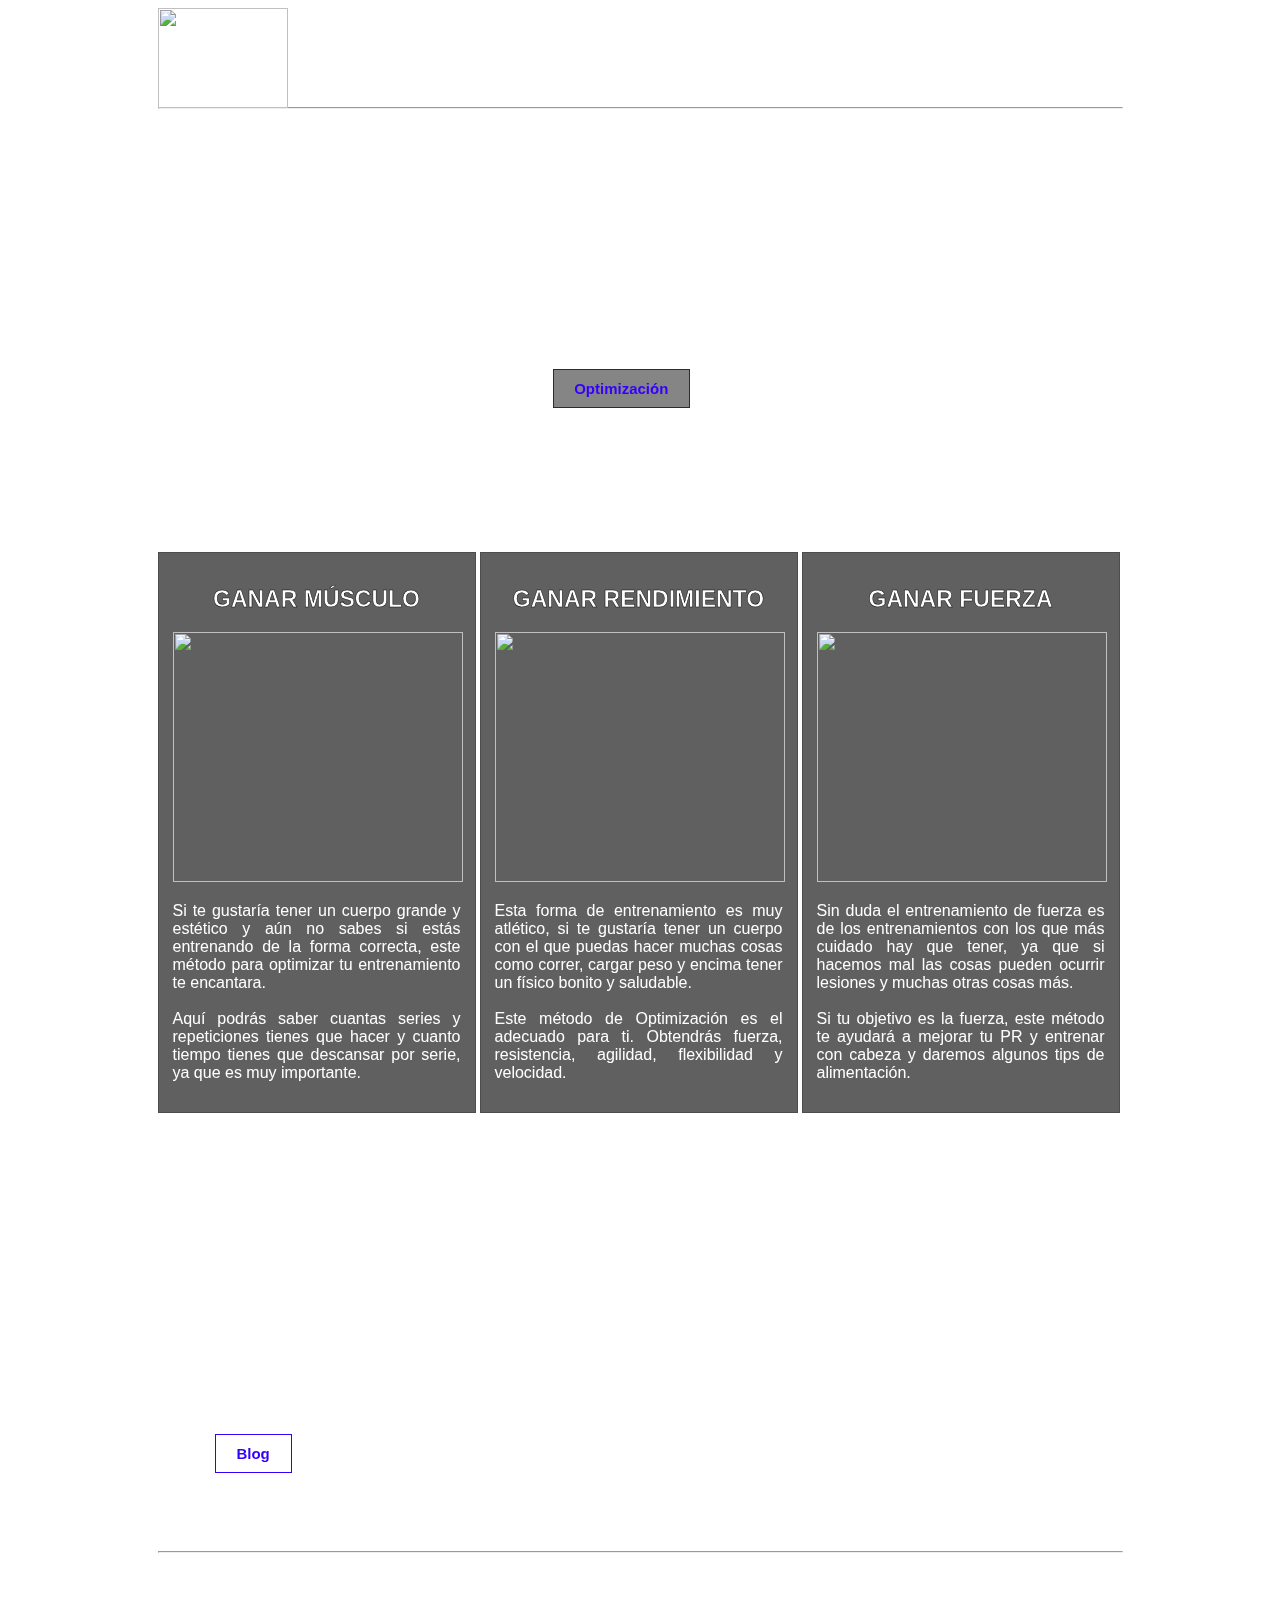
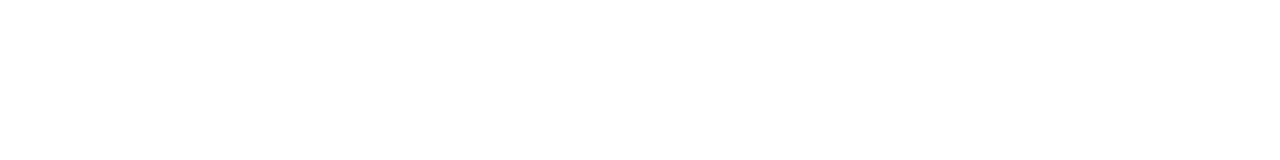
==== index.html @ 7dc213a3 "Add files via upload" ====
<!DOCTYPE html>
<html lang="es">
<head>
    <!--indica al servidor que el contenido de la página es código HTML y su codificación de caracteres es UTF-8-->
    <meta http-equiv="Content-Type" content="text/html; charset=UTF-8"> 
    <!--Sirve para poder mostrar la pagina web en versiones anteriores de IE es decir ayuda con la compatibilidad-->
    <meta http-equiv="X-UA-Compatible" content="IE=edge">
    <!--Sirve para optimizar la web para sitios moviles, ayuda a definir el ancho, alto y escala del área usada por el navegador-->
    <meta name="Viewport" content="width=deVice-width, initial-scale=1.0">
    <!--Sirve para poder indentificar al autor de la página, solo debe haber una metatag como esta en la página-->
    <meta name="author" content="Brian Vilchez">

    <title>Document</title>
    <link rel="stylesheet" href="estilo.css">
    <script type="aplicacion/ld+json" >
    
    { "@contexto" : "https://schema.org" , "@tipo" : " Artículo" , 
  "mainEntityOfPage": {
    "@tipo": "Página web",
    "@identificación": "https://brianrvr.github.io/Vi/"
  },"titular" : "
   VI" , "imagen" : "
   " , "autor" : { "@tipo" : "  
   
     Organización" , "nombre" : "
     VI" }, "editor" : { "@tipo" : "Organización" , "nombre" : "
    
   
     
     Brian" , "logotipo" : { "@type" : "ImageObject" , "url" : "
     
       
       https://brianrvr.github.io/Vi/imagenes/LOGO.png" } }, "fecha de publicación" : "
    
  
   2022-12-10" ,
  "fecha modificada": "2022-12-11"} </script>


</head>
<body>
   
    <div class="container">
        
        <div class="header">
            <img src="../Vi/imagenes/LOGO.png" height="100" width="130" alt="">
            <ul class="menu">
                <li>
                    <a href="../Vi/index.html">Inicio</a>
                </li>
                <li>
                    <a href="../Vi/optimi/optimizacion.html">Optimización</a>
                </li>
                <li>
                    <a href="../Vi/blog/blog.html">Blog</a>
                </li>
                <li>
                    <a href="../Vi/Contactofor/formulario.html">Contactanos</a>
                </li>

            </ul>
        </div>
        <hr>
        <header class="fondo">
            <H1>ENTRENA CON CABEZA</H1>
            <a href="../Vi/optimi/optimizacion.html" class="btn1">Optimización<i class="fas fa-angle-double-right"></i> </a>
            
        </header>
        <div class="row">
            <div class="col">
                <h2>GANAR MÚSCULO</h2>
                <img src="../Vi/imagenes/musculo.jpg" height="250" width="290" alt="">
                <p>Si te gustaría tener un cuerpo grande y estético y aún no sabes si estás entrenando de la forma correcta, este método para optimizar tu entrenamiento te encantara. <br> <br> Aquí podrás saber cuantas series y repeticiones tienes que hacer y cuanto tiempo tienes que descansar por serie, ya que es muy importante.</p>
            </div>
            <div class="col">
                <h2>GANAR RENDIMIENTO</h2>
                <img src="../Vi/imagenes/rendimiento.jpg" height="250" width="290" alt="">
                <p>Esta forma de entrenamiento es muy atlético, si te gustaría tener un cuerpo con el que puedas hacer muchas cosas como correr, cargar peso y encima tener un físico bonito y saludable. <br><br> Este método de Optimización es el adecuado para ti. Obtendrás fuerza, resistencia, agilidad, flexibilidad y velocidad.</p>
            </div>
            <div class="col">
                <h2>GANAR FUERZA</h2>
                <img src="../Vi/imagenes/fuerza.jpg" height="250" width="290" alt="">
                <p>Sin duda el entrenamiento de fuerza es de los entrenamientos con los que más cuidado hay que tener, ya que si hacemos mal las cosas pueden ocurrir lesiones y muchas otras cosas más. <br><br> Si tu objetivo es la fuerza, este método te ayudará a mejorar tu PR y entrenar con cabeza y daremos algunos tips de alimentación.</p>
            </div>
        </div>
        <div class="portada">
            <h1>¿AL FALLO?</h1>
            <p>Muchas personas preguntan si es bueno llegar <br> siempre al fallo en cada entrenamiento. Si quieres<br> saberlo entra a nuestro blog</p>
            <a href="../Vi/blog/blog.html" class="btn">Blog<i class="fas fa-angle-double-right"></i> </a>
        </div>
        <hr class="hr2">
        <div class="footer">
           <div class="caja"></div> 
                <span><a href="https://www.google.com/intl/es/gmail/about/">VIFIT@gmail.com</a> <br><br> <a class="num">625083349</a></span>
                <ul class="menuf">
                    <li>
                        <a href="../Vi/Protecciondedatos/politicas.html">Politicas&nbsp;de&nbsp;Privacidad</a>
                    </li>
                    <li>
                        <a href="https://www.instagram.com/?__coig_restricted=1">@VIinsta</a>
                    </li>
                    <li>
                        <a href="https://twitter.com/?lang=ES">@VItwitter</a>
                    </li>
                
                </ul>
            
        </div>
    </div>
</body>
</html>
---- estilo.css ----
@import url('https://fonts.googleapis.com/css2?family=Karla&display=swap');

.container{
    width: 965px;
    margin: auto;
    border-radius: 25px;
   
}
.top{
    margin-top: 30px;

}

body{
    display: flex;
    align-items: center;
    justify-content: center;
    /*height: 100vh;*/
    background: url("../Vi/imagenes/lolo.jpg")center;
    background-size: cover;
    backdrop-filter: blur(10px);
}
.menu{
    float: right;
    margin-top: 4%;
    font-family: 'Lexend Deca', sans-serif;
    
    
}
.menu li{
    display: inline-block;
}
.menu a{
    color:white;
	text-decoration: none;
	padding: 10px;
    
	
}
.menu a:hover{
    
	text-decoration: none;
	padding: 10px;
	border-bottom: 2px solid white;
    
}
.col{
    border: 0.1px solid #4d4d4d;
    background-color: #0000009f;
    width: 288px;
    display: inline-block;
    /*vertical-align: top;*/
    text-align: justify;
    padding: 14px;
}
.col h2{
    text-align: center;
    /*color:#3300ff;*/
    color:#ffffff;      
    font-family:'Lexend Deca', sans-serif;
    -webkit-text-stroke: 0.5px black;
    font-size: 23px;
}
p{
    font-size: 16px;
    font-family: 'Lexend Deca', sans-serif;;
    color: white;
}
.row{
    margin-left: 0px;
}
.footer{
    overflow: hidden;
}
.footer a{
    color: rgb(255, 255, 255);
    text-decoration: none;
}
.footer span{
    float: left;
    margin-top: 10px;
    margin-left: 30px;
}

header{
    margin-bottom: 4%;
    background: url('../Vi/imagenes/F.jpg') no-repeat center/cover;
    width: 965px;
    height: 400px;
    
}
.fondo h1{
    
    font-size: 50px;
    font-family: 'Lexend Deca', sans-serif;
    padding-top: 15%;
    text-align: center;
    color: white;
    margin-top: -4px;
}
hr{
    margin-top: -5px;
}
.portada{
    margin-top: 4%;
    background: url('../Vi/imagenes/portada.png') no-repeat center/cover;
    width: 965px;
    height: 400px;
}
 /*------Estilo de letra------*/
 .portada h1{
    font-size: 50px;
    color: white;
    font-family: 'Lexend Deca', sans-serif;
    text-align: left;
    margin-left: 3%;
    padding-top:110px;

 }
 .portada p{
    font-size: 14px;
    font-family: 'Lexend Deca', sans-serif;
    margin-left: 6%;
 }
  /*-----boton de portada superior*/
  .btn1{
    font-family: 'Lexend Deca', sans-serif;
    text-decoration: none;
    cursor: pointer;
    display: inline-block;
    border: 0;
    font-weight: bold;
    padding: 10px 20px;
    background: rgba(0, 0, 0, 0.479);
    color: #3300ff;
    font-size: 15px;
    border: 1px solid #3300ff;
    width: 95px;
    margin-left: 41%;
    
    
 }
 .btn1:hover{
    color: #3300ff;
    border: 1px solid #3300ff;
    opacity: .8;
    
 }
 /*-----boton de portada inferior*/
 .btn{
    font-family: 'Lexend Deca', sans-serif;
    text-decoration: none;
    cursor: pointer;
    display: inline-block;
    border: 0;
    font-weight: bold;
    padding: 10px 20px;
    background: transparent;
    color: #3300ff;
    font-size: 15px;
    border: 1px solid #3300ff;
    width: 35px;
    
    
 }
 .btn:hover{
    color: #3300ff;
    border: 1px solid #3300ff;
    opacity: .7;
 }
 a{
    margin-top: 2%;
    margin-left: 6%;
 }
 .hr2{
    margin-top: 0%;
    margin-bottom: auto;
 }
 /*footer links pie de pagina*/
.footer{
    
    margin-bottom: 5%;
    background: #00000000;
    width: 100%;
    height: 150px;
}
.menuf{
    text-decoration: none;
    float: right;
    margin-top: 2%;
    font-family: 'Lexend Deca', sans-serif;
    margin-right:2%;
}
.menuf li{
    display: inline-block;
    
}
.menuf a{
    color:white;
	text-decoration: none;
	padding: 13px;
   
    
	
}
.menuf a:hover{
    padding: 13px;
	text-decoration: none;
	border-bottom: 2px solid white;
    
}
.caja{
    margin-top: 4%;
}
.num{
    font-size: 15px;
    font-family: Arial, Helvetica, sans-serif;
    margin-left: 7%;
}
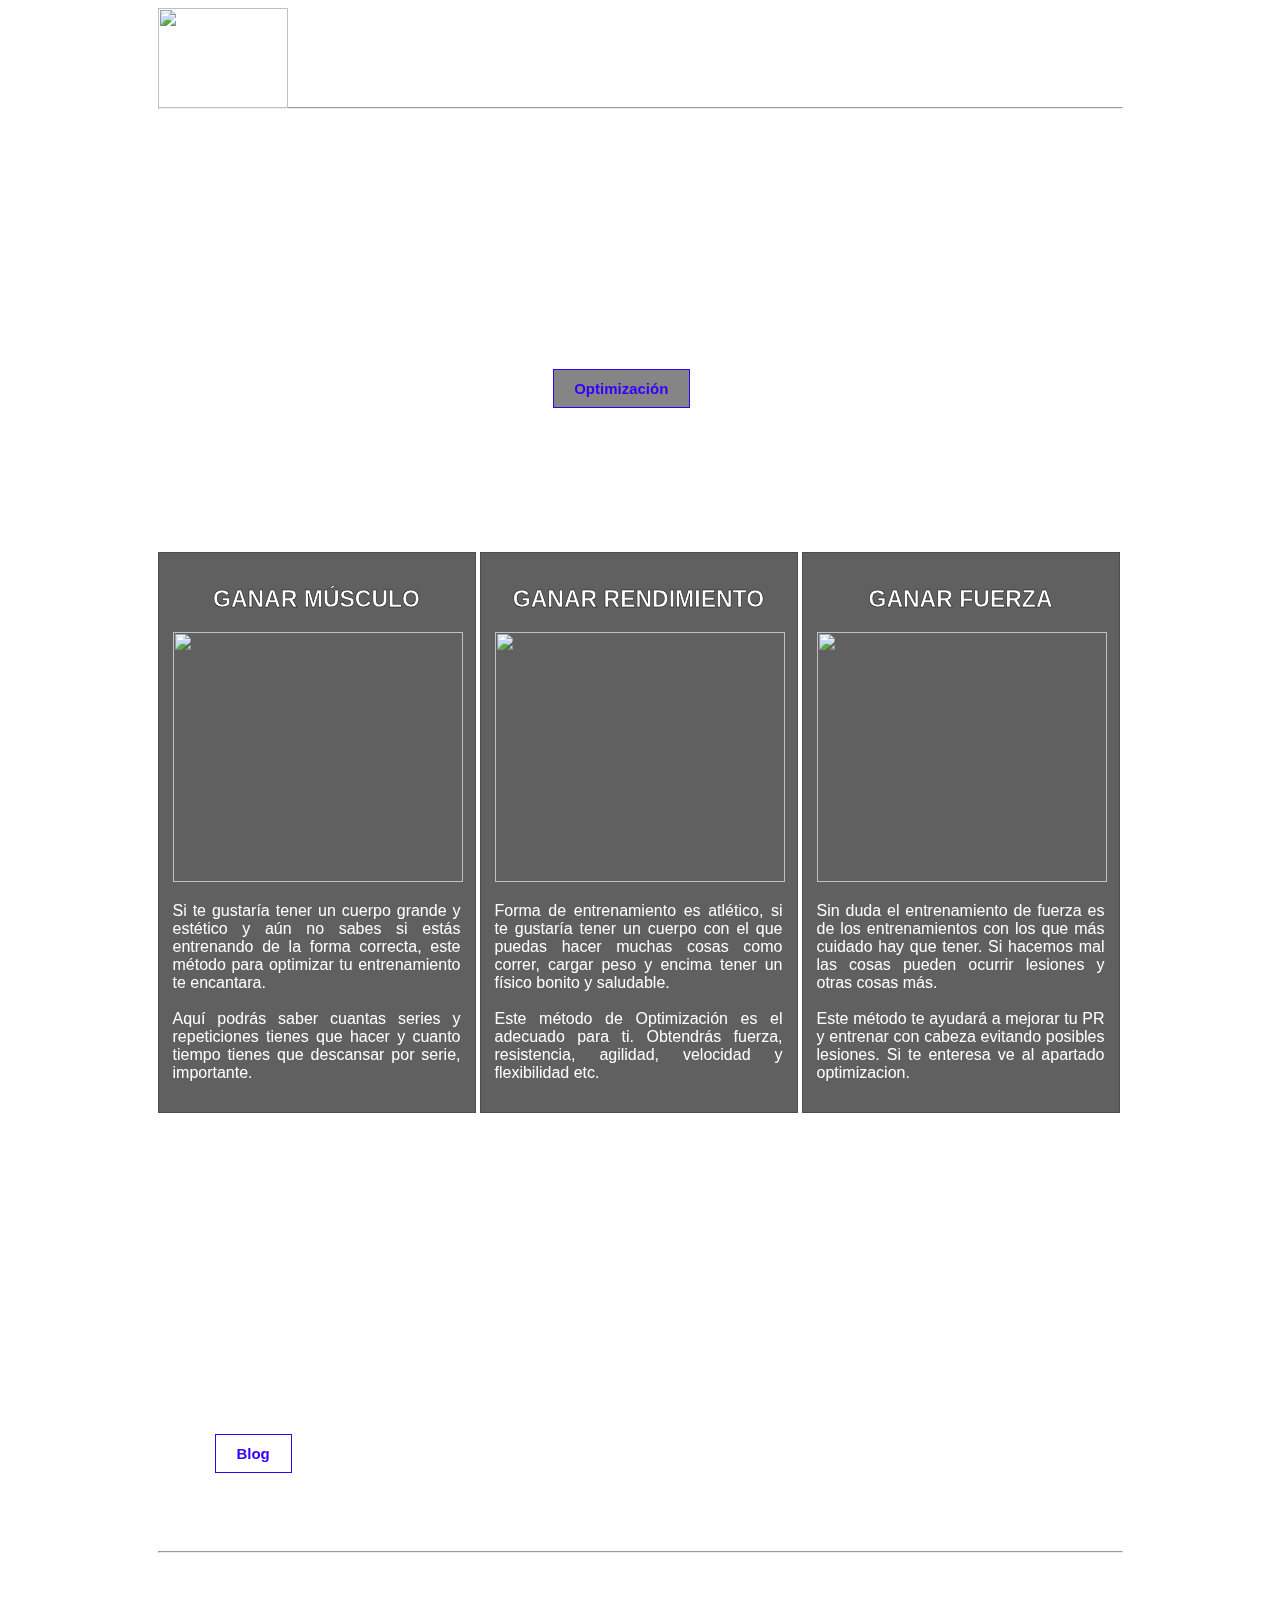
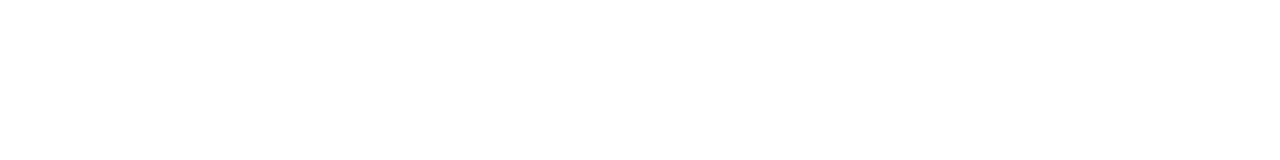
==== commit 88226b5a: "Update index.html" ====
--- a/index.html
+++ b/index.html
@@ -70,17 +70,17 @@
             <div class="col">
                 <h2>GANAR MÚSCULO</h2>
                 <img src="../Vi/imagenes/musculo.jpg" height="250" width="290" alt="">
-                <p>Si te gustaría tener un cuerpo grande y estético y aún no sabes si estás entrenando de la forma correcta, este método para optimizar tu entrenamiento te encantara. <br> <br> Aquí podrás saber cuantas series y repeticiones tienes que hacer y cuanto tiempo tienes que descansar por serie, ya que es muy importante.</p>
+                <p>Si te gustaría tener un cuerpo grande y estético y aún no sabes si estás entrenando de la forma correcta, este método para optimizar tu entrenamiento te encantara. <br> <br> Aquí podrás saber cuantas series y repeticiones tienes que hacer y cuanto tiempo tienes que descansar por serie, importante.</p>
             </div>
             <div class="col">
                 <h2>GANAR RENDIMIENTO</h2>
                 <img src="../Vi/imagenes/rendimiento.jpg" height="250" width="290" alt="">
-                <p>Esta forma de entrenamiento es muy atlético, si te gustaría tener un cuerpo con el que puedas hacer muchas cosas como correr, cargar peso y encima tener un físico bonito y saludable. <br><br> Este método de Optimización es el adecuado para ti. Obtendrás fuerza, resistencia, agilidad, flexibilidad y velocidad.</p>
+                <p>Forma de entrenamiento es atlético, si te gustaría tener un cuerpo con el que puedas hacer muchas cosas como correr, cargar peso y encima tener un físico bonito y saludable. <br><br> Este método de Optimización es el adecuado para ti. Obtendrás fuerza, resistencia, agilidad, velocidad y flexibilidad etc.</p>
             </div>
             <div class="col">
                 <h2>GANAR FUERZA</h2>
                 <img src="../Vi/imagenes/fuerza.jpg" height="250" width="290" alt="">
-                <p>Sin duda el entrenamiento de fuerza es de los entrenamientos con los que más cuidado hay que tener, ya que si hacemos mal las cosas pueden ocurrir lesiones y muchas otras cosas más. <br><br> Si tu objetivo es la fuerza, este método te ayudará a mejorar tu PR y entrenar con cabeza y daremos algunos tips de alimentación.</p>
+                <p>Sin duda el entrenamiento de fuerza es de los entrenamientos con los que más cuidado hay que tener. Si hacemos mal las cosas pueden ocurrir lesiones y otras cosas más. <br><br> Este método te ayudará a mejorar tu PR y entrenar con cabeza evitando posibles lesiones. Si te enteresa ve al apartado optimizacion.</p>
             </div>
         </div>
         <div class="portada">
@@ -108,4 +108,4 @@
         </div>
     </div>
 </body>
-</html>+</html>
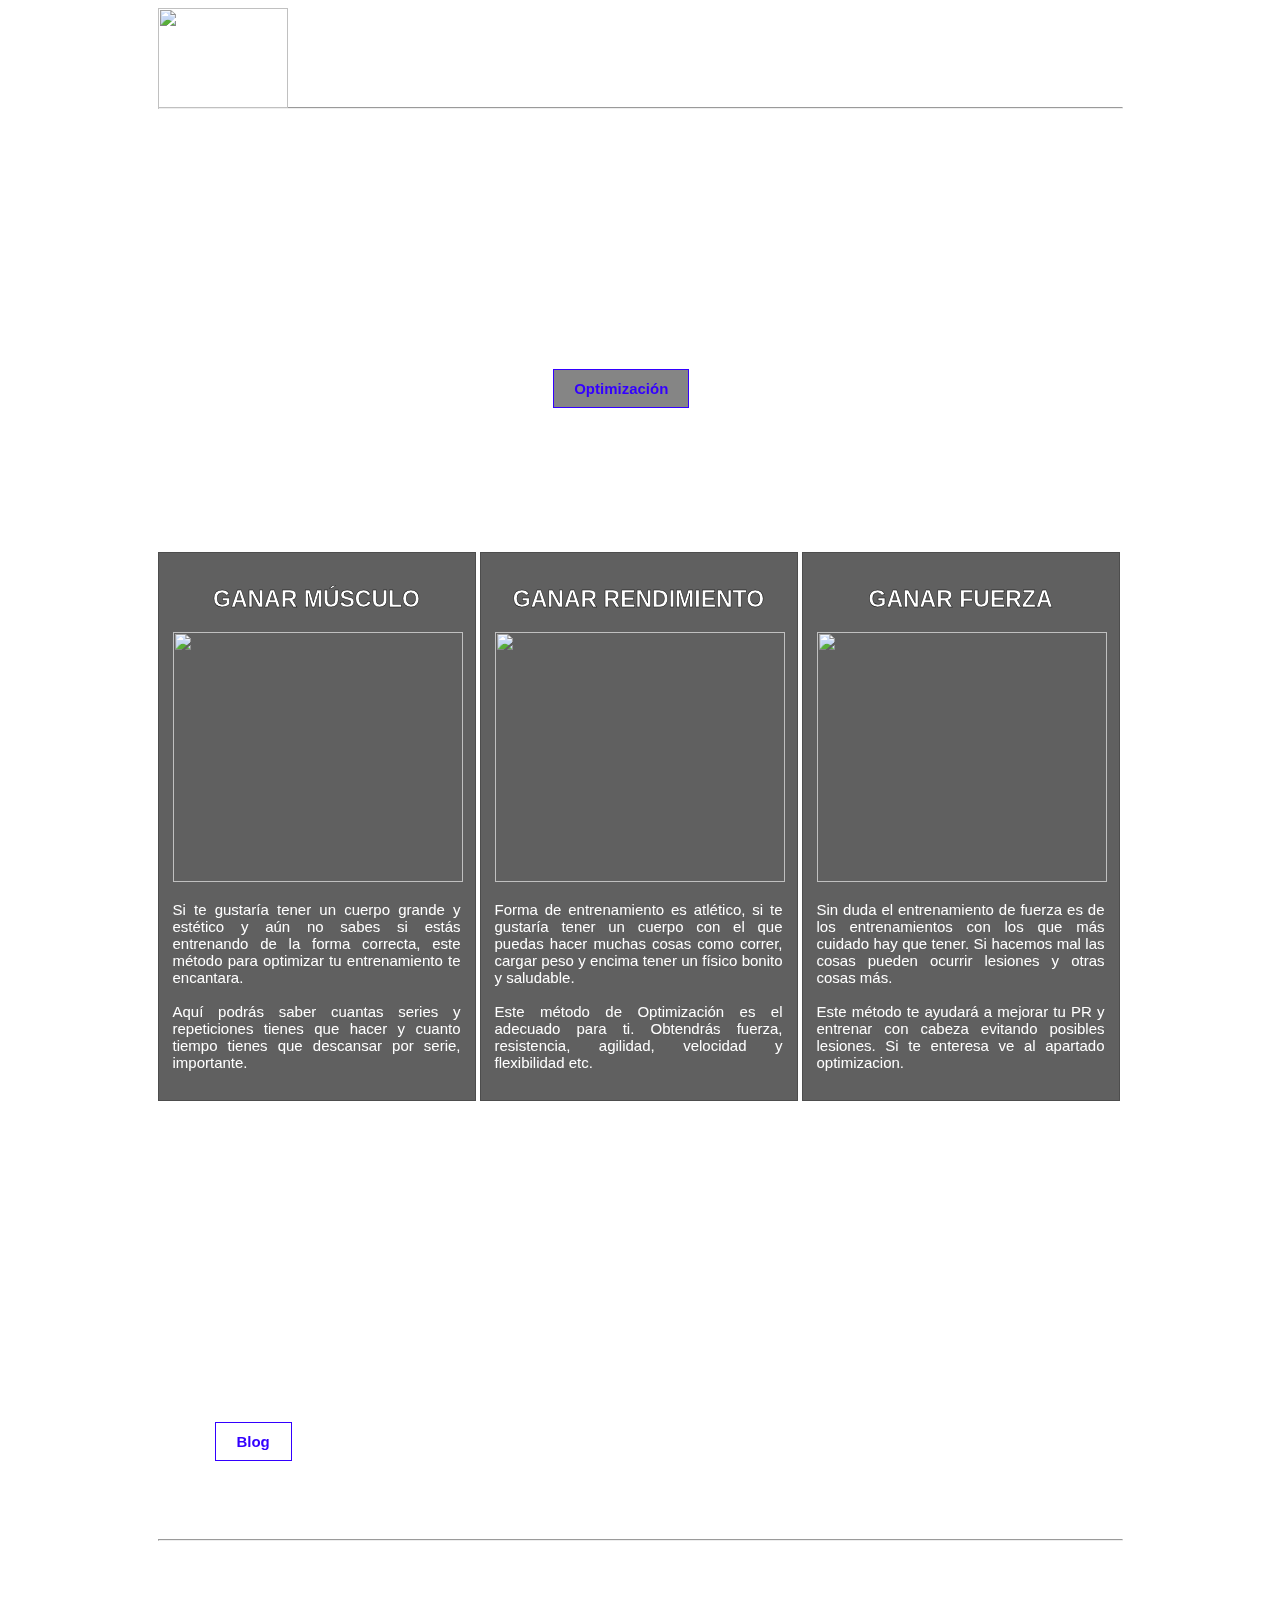
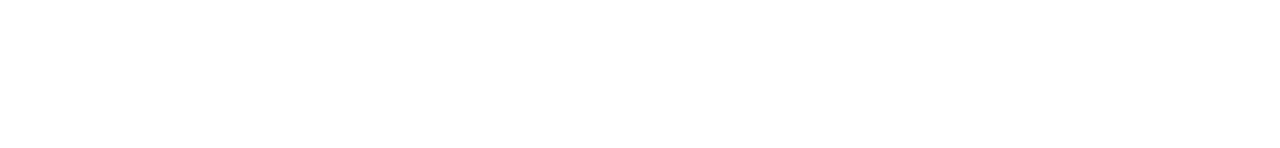
==== commit 6afdf81e: "Update index.html" ====
--- a/index.html
+++ b/index.html
@@ -10,7 +10,8 @@
     <!--Sirve para poder indentificar al autor de la página, solo debe haber una metatag como esta en la página-->
     <meta name="author" content="Brian Vilchez">
 
-    <title>Document</title>
+    <title>Inicio</title>
+    <link rel="shortcut icon" href="../Vi/imagenes/LOGO.ico">
     <link rel="stylesheet" href="estilo.css">
     <script type="aplicacion/ld+json" >
     
@@ -43,7 +44,7 @@
     <div class="container">
         
         <div class="header">
-            <img src="../Vi/imagenes/LOGO.png" height="100" width="130" alt="">
+            <a class="logo" href="../Vi/index.html"><img src="../Vi/imagenes/LOGO.png" height="100" width="130" alt=""></a>
             <ul class="menu">
                 <li>
                     <a href="../Vi/index.html">Inicio</a>
@@ -91,7 +92,7 @@
         <hr class="hr2">
         <div class="footer">
            <div class="caja"></div> 
-                <span><a href="https://www.google.com/intl/es/gmail/about/">VIFIT@gmail.com</a> <br><br> <a class="num">625083349</a></span>
+                <span><a href="mailto:VIFIT@gmail.com">VIFIT@gmail.com</a> <br><br> <a href="tel:+34625083349" class="num">625083349</a></span>
                 <ul class="menuf">
                     <li>
                         <a href="../Vi/Protecciondedatos/politicas.html">Politicas&nbsp;de&nbsp;Privacidad</a>
--- a/estilo.css
+++ b/estilo.css
@@ -62,7 +62,7 @@
     font-size: 23px;
 }
 p{
-    font-size: 16px;
+    font-size: 15px;
     font-family: 'Lexend Deca', sans-serif;;
     color: white;
 }
@@ -135,7 +135,6 @@
     color: #3300ff;
     font-size: 15px;
     border: 1px solid #3300ff;
-    width: 95px;
     margin-left: 41%;
     
     
@@ -170,7 +169,7 @@
  }
  a{
     margin-top: 2%;
-    margin-left: 6%;
+    margin-left:6%;
  }
  .hr2{
     margin-top: 0%;
@@ -217,4 +216,7 @@
     font-family: Arial, Helvetica, sans-serif;
     margin-left: 7%;
 }
-
+.logo{
+    margin-left: 0%;
+	
+}
